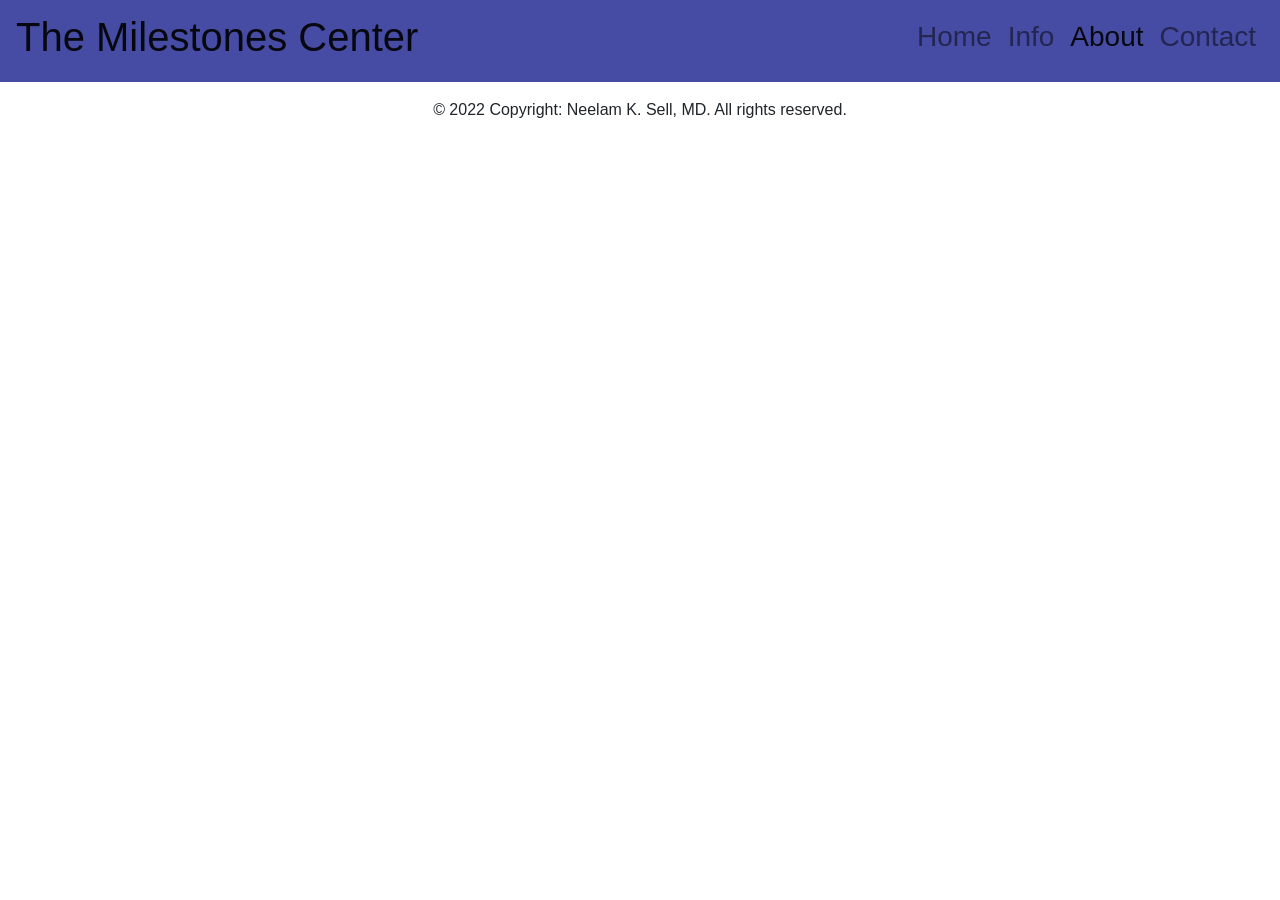
==== about.html @ cc9fa468 "add auxillery pages" ====
<!doctype html>
<html lang="en">
  <head>
    <!-- Required meta tags -->
    <meta charset="utf-8">
    <meta name="viewport" content="width=device-width, initial-scale=1, shrink-to-fit=no">

    <!-- Bootstrap CSS -->
    <link rel="stylesheet" href="https://cdn.jsdelivr.net/npm/bootstrap@4.1.3/dist/css/bootstrap.min.css" integrity="sha384-MCw98/SFnGE8fJT3GXwEOngsV7Zt27NXFoaoApmYm81iuXoPkFOJwJ8ERdknLPMO" crossorigin="anonymous">
    <link rel="stylesheet" href="./css/styles.css">

    <title>The Milestones Center</title>
  </head>
  <body>
    <nav class="navbar navbar-expand-lg navbar-light  navbar-default">
      <a class="navbar-brand" href="./index.html">
        <h1>The Milestones Center</h1>
      </a>
      <button class="navbar-toggler" type="button" data-toggle="collapse" data-target="#navbarNav" aria-controls="navbarNav" aria-expanded="false" aria-label="Toggle navigation">
        <span class="navbar-toggler-icon"></span>
      </button>
      <div class="collapse navbar-collapse justify-content-end" id="navbarNav">
        <ul class="navbar-nav">
          <li class="nav-item">
            <a class="nav-link" href="./index.html">
              <h3>Home</h3>
            </a>
          </li>
          <li class="nav-item">
            <a class="nav-link" href="./info.html">
              <h3>Info</h3>
            </a>
          </li>
          <li class="nav-item active">
            <a class="nav-link" href="./about.html">
              <h3>About</h3>
            </a>
          </li>
          <li class="nav-item">
            <a class="nav-link" href="./contact.html">
              <h3>Contact</h3>
            </a>
          </li>
        </ul>
      </div>
    </nav>

    <footer class="page-footer font-small blue">

      <!-- Copyright -->
      <div class="footer-copyright text-center py-3">
        © 2022 Copyright: Neelam K. Sell, MD. All rights reserved.
      </div>
      <!-- Copyright -->
    
    </footer>
    <!-- Optional JavaScript -->
    <!-- jQuery first, then Popper.js, then Bootstrap JS -->
    <script src="https://code.jquery.com/jquery-3.3.1.slim.min.js" integrity="sha384-q8i/X+965DzO0rT7abK41JStQIAqVgRVzpbzo5smXKp4YfRvH+8abtTE1Pi6jizo" crossorigin="anonymous"></script>
    <script src="https://cdn.jsdelivr.net/npm/popper.js@1.14.3/dist/umd/popper.min.js" integrity="sha384-ZMP7rVo3mIykV+2+9J3UJ46jBk0WLaUAdn689aCwoqbBJiSnjAK/l8WvCWPIPm49" crossorigin="anonymous"></script>
    <script src="https://cdn.jsdelivr.net/npm/bootstrap@4.1.3/dist/js/bootstrap.min.js" integrity="sha384-ChfqqxuZUCnJSK3+MXmPNIyE6ZbWh2IMqE241rYiqJxyMiZ6OW/JmZQ5stwEULTy" crossorigin="anonymous"></script>
  </body>
</html>
---- css/styles.css ----
@import url('https://fonts.googleapis.com/css2?family=Lato&display=swap');

*{
    margin: 0;
    padding: 0;
    overflow-x: none;
}

a{
    text-decoration: none;
}

body{    
    background-color: #FFFFFF;
}

html{
    height: 100vh;
    width: calc(100vw - (100vw - 100%));
    font-family: 'Lato', sans-serif;
}

iframe{
    margin-top: 20px;
    margin-bottom: 30px;
    width: 80%;
    height: width;
    display:block;
    margin-left: auto;
    margin-right: auto;
}

.navbar{
    color: #FFFFFF;
}

.navbar-brand {
    max-width: 90%;
    color: #FFFFFF;
}

.navbar-default {
    background-color: #464CA3;
    text-decoration: none;
}

#logo{
    width: 60%;
    height: auto;
    margin-top: 20px;
    margin-bottom: 20px;
    display: block;
    margin-left: auto;
    margin-right: auto;
}

#main{
    text-align: center;
}
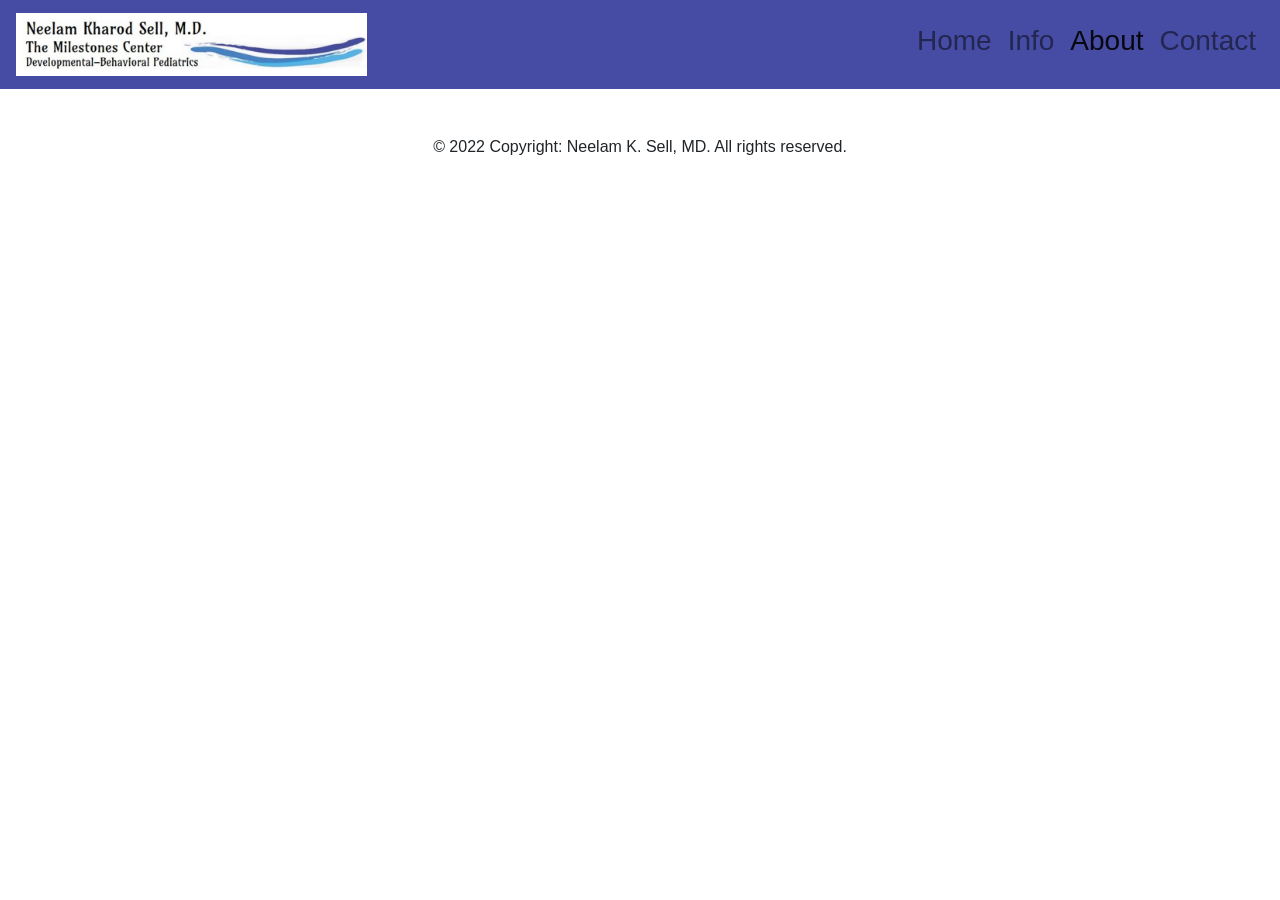
==== commit 32a6b405: "added logo to navbar" ====
--- a/about.html
+++ b/about.html
@@ -14,7 +14,7 @@
   <body>
     <nav class="navbar navbar-expand-lg navbar-light  navbar-default">
       <a class="navbar-brand" href="./index.html">
-        <h1>The Milestones Center</h1>
+        <img src="./images/logo.jpg" id="logo" alt="Milestones Center Logo">
       </a>
       <button class="navbar-toggler" type="button" data-toggle="collapse" data-target="#navbarNav" aria-controls="navbarNav" aria-expanded="false" aria-label="Toggle navigation">
         <span class="navbar-toggler-icon"></span>
--- a/css/styles.css
+++ b/css/styles.css
@@ -32,6 +32,7 @@
 
 .navbar{
     color: #FFFFFF;
+    margin-bottom: 30px;
 }
 
 .navbar-brand {
@@ -45,13 +46,7 @@
 }
 
 #logo{
-    width: 60%;
-    height: auto;
-    margin-top: 20px;
-    margin-bottom: 20px;
-    display: block;
-    margin-left: auto;
-    margin-right: auto;
+    max-width: 40%;
 }
 
 #main{
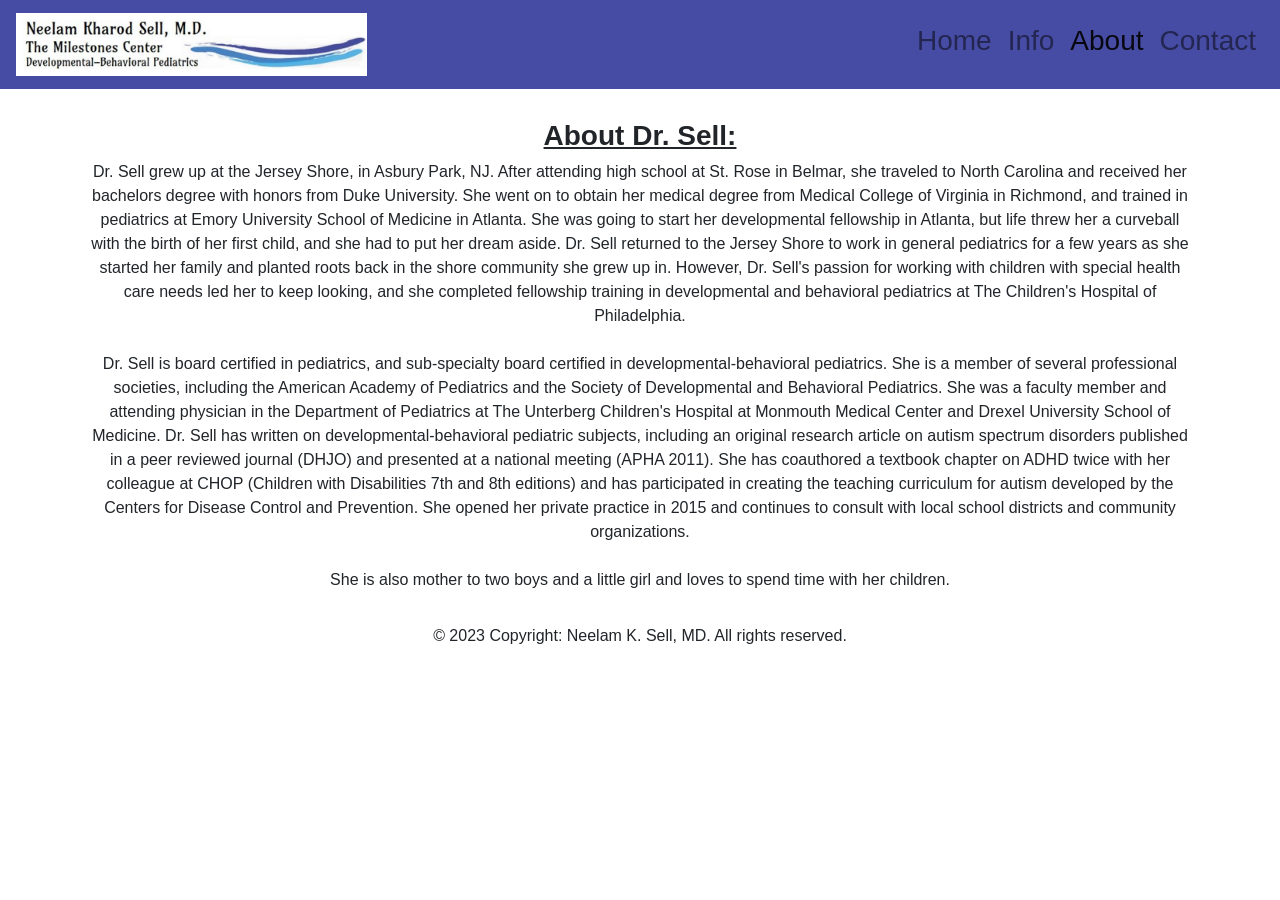
==== commit e786e42a: "everything is here" ====
--- a/about.html
+++ b/about.html
@@ -1,63 +1,85 @@
-<!doctype html>
-<html lang="en">
-  <head>
-    <!-- Required meta tags -->
-    <meta charset="utf-8">
-    <meta name="viewport" content="width=device-width, initial-scale=1, shrink-to-fit=no">
-
-    <!-- Bootstrap CSS -->
-    <link rel="stylesheet" href="https://cdn.jsdelivr.net/npm/bootstrap@4.1.3/dist/css/bootstrap.min.css" integrity="sha384-MCw98/SFnGE8fJT3GXwEOngsV7Zt27NXFoaoApmYm81iuXoPkFOJwJ8ERdknLPMO" crossorigin="anonymous">
-    <link rel="stylesheet" href="./css/styles.css">
-
-    <title>The Milestones Center</title>
-  </head>
-  <body>
-    <nav class="navbar navbar-expand-lg navbar-light  navbar-default">
-      <a class="navbar-brand" href="./index.html">
-        <img src="./images/logo.jpg" id="logo" alt="Milestones Center Logo">
-      </a>
-      <button class="navbar-toggler" type="button" data-toggle="collapse" data-target="#navbarNav" aria-controls="navbarNav" aria-expanded="false" aria-label="Toggle navigation">
-        <span class="navbar-toggler-icon"></span>
-      </button>
-      <div class="collapse navbar-collapse justify-content-end" id="navbarNav">
-        <ul class="navbar-nav">
-          <li class="nav-item">
-            <a class="nav-link" href="./index.html">
-              <h3>Home</h3>
-            </a>
-          </li>
-          <li class="nav-item">
-            <a class="nav-link" href="./info.html">
-              <h3>Info</h3>
-            </a>
-          </li>
-          <li class="nav-item active">
-            <a class="nav-link" href="./about.html">
-              <h3>About</h3>
-            </a>
-          </li>
-          <li class="nav-item">
-            <a class="nav-link" href="./contact.html">
-              <h3>Contact</h3>
-            </a>
-          </li>
-        </ul>
-      </div>
-    </nav>
-
-    <footer class="page-footer font-small blue">
-
-      <!-- Copyright -->
-      <div class="footer-copyright text-center py-3">
-        © 2022 Copyright: Neelam K. Sell, MD. All rights reserved.
-      </div>
-      <!-- Copyright -->
-    
-    </footer>
-    <!-- Optional JavaScript -->
-    <!-- jQuery first, then Popper.js, then Bootstrap JS -->
-    <script src="https://code.jquery.com/jquery-3.3.1.slim.min.js" integrity="sha384-q8i/X+965DzO0rT7abK41JStQIAqVgRVzpbzo5smXKp4YfRvH+8abtTE1Pi6jizo" crossorigin="anonymous"></script>
-    <script src="https://cdn.jsdelivr.net/npm/popper.js@1.14.3/dist/umd/popper.min.js" integrity="sha384-ZMP7rVo3mIykV+2+9J3UJ46jBk0WLaUAdn689aCwoqbBJiSnjAK/l8WvCWPIPm49" crossorigin="anonymous"></script>
-    <script src="https://cdn.jsdelivr.net/npm/bootstrap@4.1.3/dist/js/bootstrap.min.js" integrity="sha384-ChfqqxuZUCnJSK3+MXmPNIyE6ZbWh2IMqE241rYiqJxyMiZ6OW/JmZQ5stwEULTy" crossorigin="anonymous"></script>
-  </body>
+<!doctype html>
+<html lang="en">
+  <head>
+    <!-- Required meta tags -->
+    <meta charset="utf-8">
+    <meta name="viewport" content="width=device-width, initial-scale=1, shrink-to-fit=no">
+
+    <!-- Bootstrap CSS -->
+    <link rel="stylesheet" href="https://cdn.jsdelivr.net/npm/bootstrap@4.1.3/dist/css/bootstrap.min.css" integrity="sha384-MCw98/SFnGE8fJT3GXwEOngsV7Zt27NXFoaoApmYm81iuXoPkFOJwJ8ERdknLPMO" crossorigin="anonymous">
+    <link rel="stylesheet" href="./css/styles.css">
+
+    <title>The Milestones Center</title>
+  </head>
+  <body>
+    <nav class="navbar navbar-expand-lg navbar-light  navbar-default">
+      <a class="navbar-brand" href="./index.html">
+        <img src="./images/logo.jpg" id="logo" alt="Milestones Center Logo">
+      </a>
+      <button class="navbar-toggler" type="button" data-toggle="collapse" data-target="#navbarNav" aria-controls="navbarNav" aria-expanded="false" aria-label="Toggle navigation">
+        <span class="navbar-toggler-icon"></span>
+      </button>
+      <div class="collapse navbar-collapse justify-content-end" id="navbarNav">
+        <ul class="navbar-nav">
+          <li class="nav-item">
+            <a class="nav-link" href="./index.html">
+              <h3>Home</h3>
+            </a>
+          </li>
+          <li class="nav-item">
+            <a class="nav-link" href="./info.html">
+              <h3>Info</h3>
+            </a>
+          </li>
+          <li class="nav-item">
+            <a class="nav-link active" href="./about.html">
+              <h3>About</h3>
+            </a>
+          </li>
+          <li class="nav-item">
+            <a class="nav-link" href="./contact.html">
+              <h3>Contact</h3>
+            </a>
+          </li>
+        </ul>
+      </div>
+    </nav>
+
+
+    <div id="main" class="container">
+      <h3>
+        <u><strong>About Dr. Sell:</strong></u>
+      </h3> 
+      <p>
+        Dr. Sell grew up at the Jersey Shore, in Asbury Park, NJ. After attending high school at St. Rose in Belmar, she traveled to North Carolina and received her bachelors degree with honors from Duke University. She went on to obtain her medical degree from Medical College of Virginia in Richmond, and trained in pediatrics at Emory University School of Medicine in Atlanta. She was going to start her developmental fellowship in Atlanta, but life threw her a curveball with the birth of her first child, and she had to put her dream aside. Dr. Sell returned to the Jersey Shore to work in general pediatrics for a few years as she started her family and planted roots back in the shore community she grew up in. However, Dr. Sell's passion for working with children with special health care needs led her to keep looking, and she completed fellowship training in developmental and behavioral pediatrics at The Children's Hospital of Philadelphia.
+        <br>
+        <br>
+        Dr. Sell is board certified in pediatrics, and sub-specialty board certified in developmental-behavioral pediatrics. 
+        She is a member of several professional societies, including the American Academy of Pediatrics and the Society of Developmental and Behavioral Pediatrics. 
+        She was a faculty member and attending physician in the Department of Pediatrics at The Unterberg Children's Hospital at Monmouth Medical Center and Drexel University School of Medicine. 
+        Dr. Sell has written on developmental-behavioral pediatric subjects, including an original research article on autism spectrum disorders published in a peer reviewed journal (DHJO) and presented at a national meeting (APHA 2011). 
+        She has coauthored a textbook chapter on ADHD twice with her colleague at CHOP (Children with Disabilities 7th and 8th editions) and has participated in creating the teaching curriculum for autism developed by the Centers for Disease Control and Prevention. 
+        She opened her private practice in 2015 and continues to consult with local school districts and community organizations.
+        <br>
+        <br>
+        She is also mother to two boys and a little girl and loves to spend time with her children.
+      </p>
+    </div>
+
+
+    <footer class="page-footer font-small blue">
+
+      <!-- Copyright -->
+      <div class="footer-copyright text-center py-3">
+        © 2023 Copyright: Neelam K. Sell, MD. All rights reserved.
+      </div>
+      <!-- Copyright -->
+    
+    </footer>
+    <!-- Optional JavaScript -->
+    <!-- jQuery first, then Popper.js, then Bootstrap JS -->
+    <script src="https://code.jquery.com/jquery-3.3.1.slim.min.js" integrity="sha384-q8i/X+965DzO0rT7abK41JStQIAqVgRVzpbzo5smXKp4YfRvH+8abtTE1Pi6jizo" crossorigin="anonymous"></script>
+    <script src="https://cdn.jsdelivr.net/npm/popper.js@1.14.3/dist/umd/popper.min.js" integrity="sha384-ZMP7rVo3mIykV+2+9J3UJ46jBk0WLaUAdn689aCwoqbBJiSnjAK/l8WvCWPIPm49" crossorigin="anonymous"></script>
+    <script src="https://cdn.jsdelivr.net/npm/bootstrap@4.1.3/dist/js/bootstrap.min.js" integrity="sha384-ChfqqxuZUCnJSK3+MXmPNIyE6ZbWh2IMqE241rYiqJxyMiZ6OW/JmZQ5stwEULTy" crossorigin="anonymous"></script>
+  </body>
 </html>
--- a/css/styles.css
+++ b/css/styles.css
@@ -1,58 +1,66 @@
-@import url('https://fonts.googleapis.com/css2?family=Lato&display=swap');
-
-*{
-    margin: 0;
-    padding: 0;
-    overflow-x: none;
-}
-
-a{
-    text-decoration: none;
-}
-
-body{    
-    background-color: #FFFFFF;
-}
-
-html{
-    height: 100vh;
-    width: calc(100vw - (100vw - 100%));
-    font-family: 'Lato', sans-serif;
-}
-
-iframe{
-    margin-top: 20px;
-    margin-bottom: 30px;
-    width: 80%;
-    height: width;
-    display:block;
-    margin-left: auto;
-    margin-right: auto;
-}
-
-.navbar{
-    color: #FFFFFF;
-    margin-bottom: 30px;
-}
-
-.navbar-brand {
-    max-width: 90%;
-    color: #FFFFFF;
-}
-
-.navbar-default {
-    background-color: #464CA3;
-    text-decoration: none;
-}
-
-#logo{
-    max-width: 40%;
-}
-
-#main{
-    text-align: center;
-}
-
-
-
-
+@import url('https://fonts.googleapis.com/css2?family=Lato&display=swap');
+
+*{
+    margin: 0;
+    padding: 0;
+    overflow-x: none;
+}
+
+a{
+    text-decoration: none;
+}
+
+body{    
+    background-color: #FFFFFF;
+}
+
+html{
+    height: 100vh;
+    width: calc(100vw - (100vw - 100%));
+    font-family: 'Lato', sans-serif;
+}
+
+iframe{
+    margin-top: 20px;
+    margin-bottom: 30px;
+    width: 80%;
+    height: width;
+    display:block;
+    margin-left: auto;
+    margin-right: auto;
+}
+
+ul {
+    text-align: center;
+    list-style-position: inside;
+    list-style: none;
+}
+
+.active a{
+    color: #FFFFFF;
+}
+
+.navbar{
+    margin-bottom: 30px;
+}
+
+.navbar-brand {
+    max-width: 90%;
+}
+
+.navbar-default {
+    background-color: #464CA3;
+    text-decoration: none;
+}
+
+#logo{
+    max-width: 40%;
+}
+
+#main{
+    text-align: center;
+}
+
+
+
+
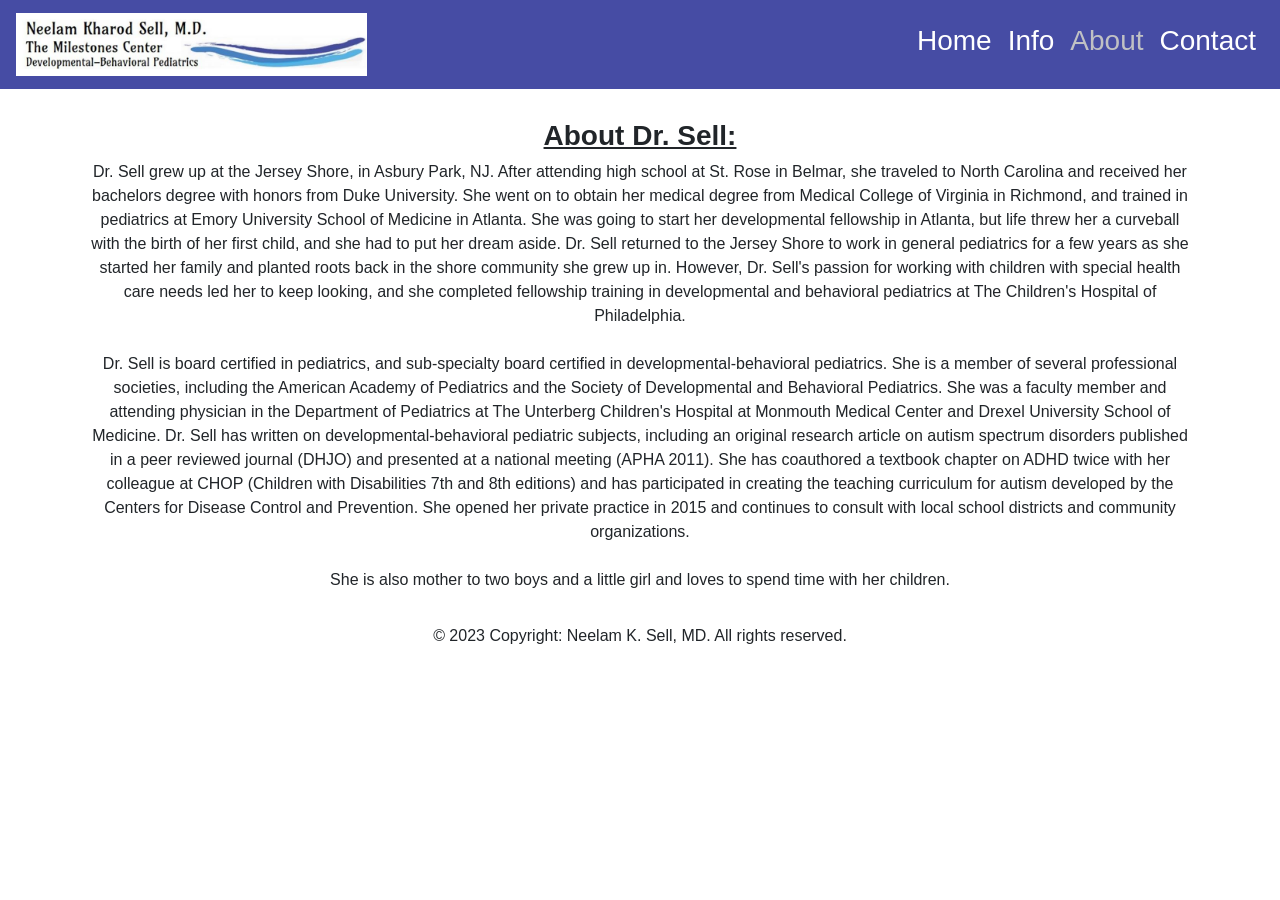
==== commit d5d6abca: "added favicon and some seo" ====
--- a/about.html
+++ b/about.html
@@ -5,6 +5,8 @@
     <meta charset="utf-8">
     <meta name="viewport" content="width=device-width, initial-scale=1, shrink-to-fit=no">
 
+    
+    <link rel="icon" type="image/x-icon" href="/favicon.png">
     <!-- Bootstrap CSS -->
     <link rel="stylesheet" href="https://cdn.jsdelivr.net/npm/bootstrap@4.1.3/dist/css/bootstrap.min.css" integrity="sha384-MCw98/SFnGE8fJT3GXwEOngsV7Zt27NXFoaoApmYm81iuXoPkFOJwJ8ERdknLPMO" crossorigin="anonymous">
     <link rel="stylesheet" href="./css/styles.css">
--- a/css/styles.css
+++ b/css/styles.css
@@ -32,24 +32,29 @@
 
 ul {
     text-align: center;
-    list-style-position: inside;
-    list-style: none;
+    list-style-position: inside;    
 }
 
-.active a{
-    color: #FFFFFF;
-}
 
 .navbar{
     margin-bottom: 30px;
 }
+
+.nav-link {
+    color: white !important;
+}
+
+.active {
+    color: #c0c1c4 !important; 
+}
+
 
 .navbar-brand {
     max-width: 90%;
 }
 
 .navbar-default {
-    background-color: #464CA3;
+    background-color: #464CA4;
     text-decoration: none;
 }
 
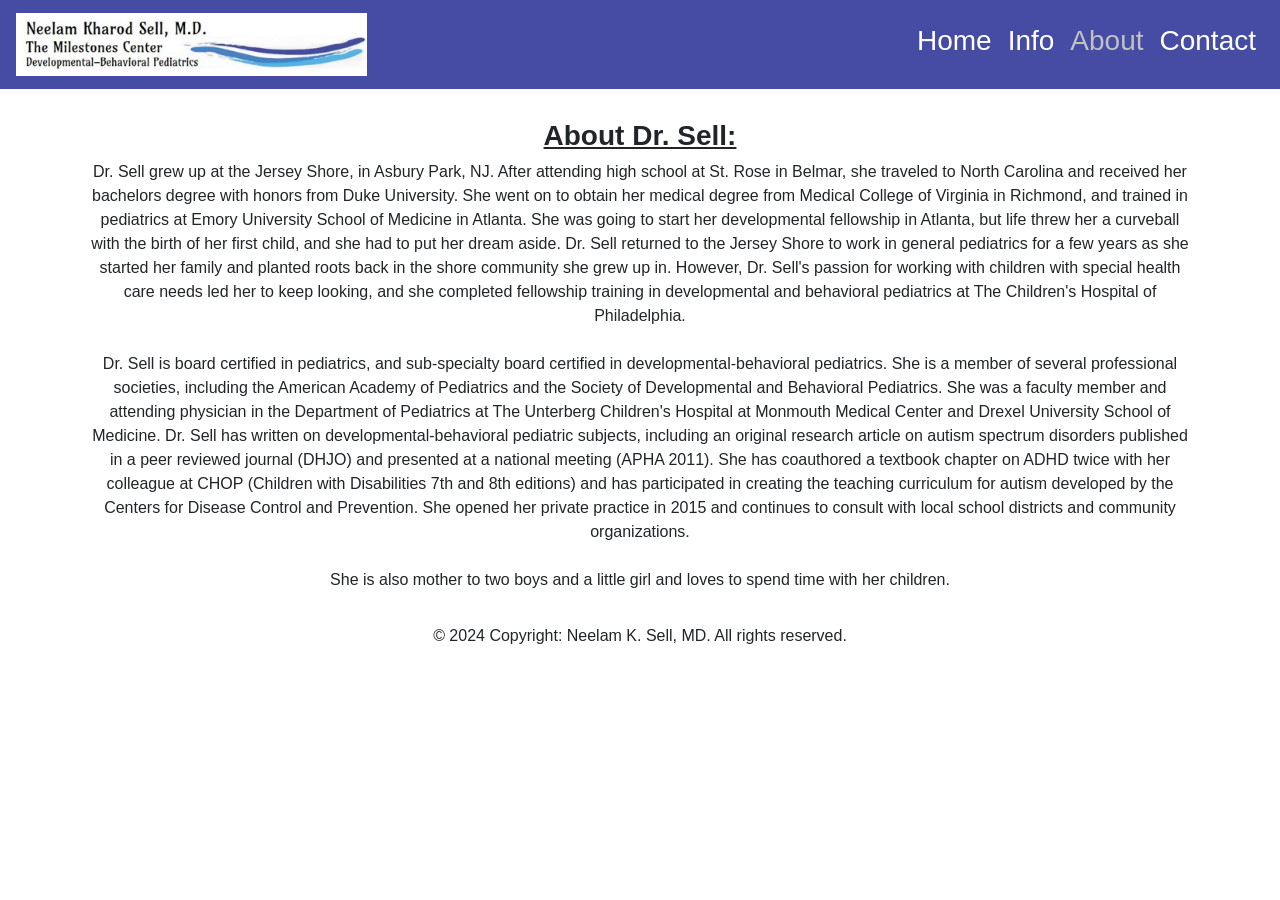
==== commit 64d11f0a: "updated copyright" ====
--- a/about.html
+++ b/about.html
@@ -73,7 +73,7 @@
 
       <!-- Copyright -->
       <div class="footer-copyright text-center py-3">
-        © 2023 Copyright: Neelam K. Sell, MD. All rights reserved.
+        © 2024 Copyright: Neelam K. Sell, MD. All rights reserved.
       </div>
       <!-- Copyright -->
     
--- a/css/styles.css
+++ b/css/styles.css
@@ -20,6 +20,10 @@
     font-family: 'Lato', sans-serif;
 }
 
+h4{
+    color: red;
+}
+
 iframe{
     margin-top: 20px;
     margin-bottom: 30px;
@@ -32,7 +36,8 @@
 
 ul {
     text-align: center;
-    list-style-position: inside;    
+    list-style-position: inside;   
+    list-style: none; 
 }
 
 
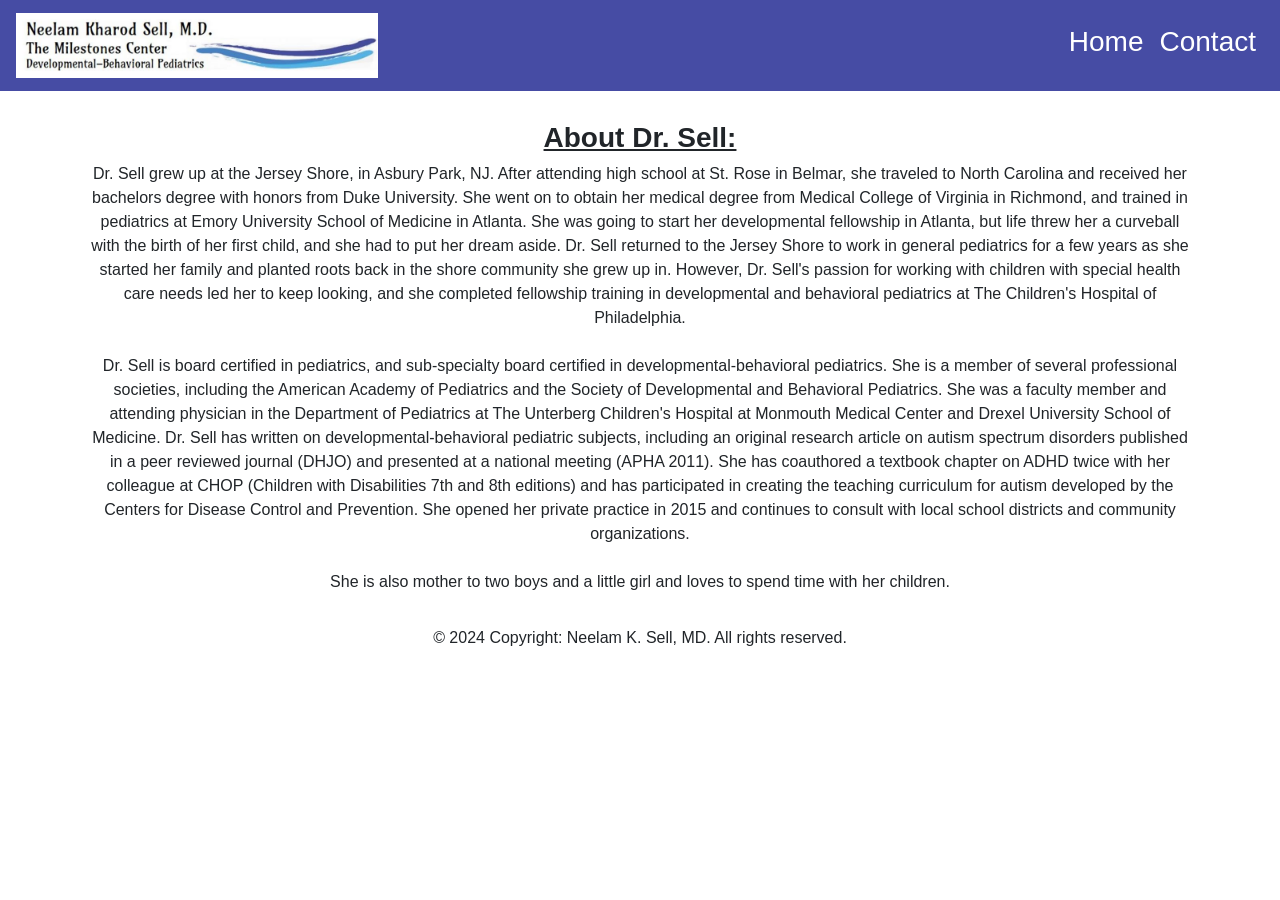
==== commit e41d9922: "more changes" ====
--- a/about.html
+++ b/about.html
@@ -26,16 +26,6 @@
           <li class="nav-item">
             <a class="nav-link" href="./index.html">
               <h3>Home</h3>
-            </a>
-          </li>
-          <li class="nav-item">
-            <a class="nav-link" href="./info.html">
-              <h3>Info</h3>
-            </a>
-          </li>
-          <li class="nav-item">
-            <a class="nav-link active" href="./about.html">
-              <h3>About</h3>
             </a>
           </li>
           <li class="nav-item">
--- a/css/styles.css
+++ b/css/styles.css
@@ -72,5 +72,15 @@
 }
 
 
+#official{
+    text-align: left;
+}
+
+#records{
+    color: red;
+    font-size: x-large;
+}
 
 
+
+
